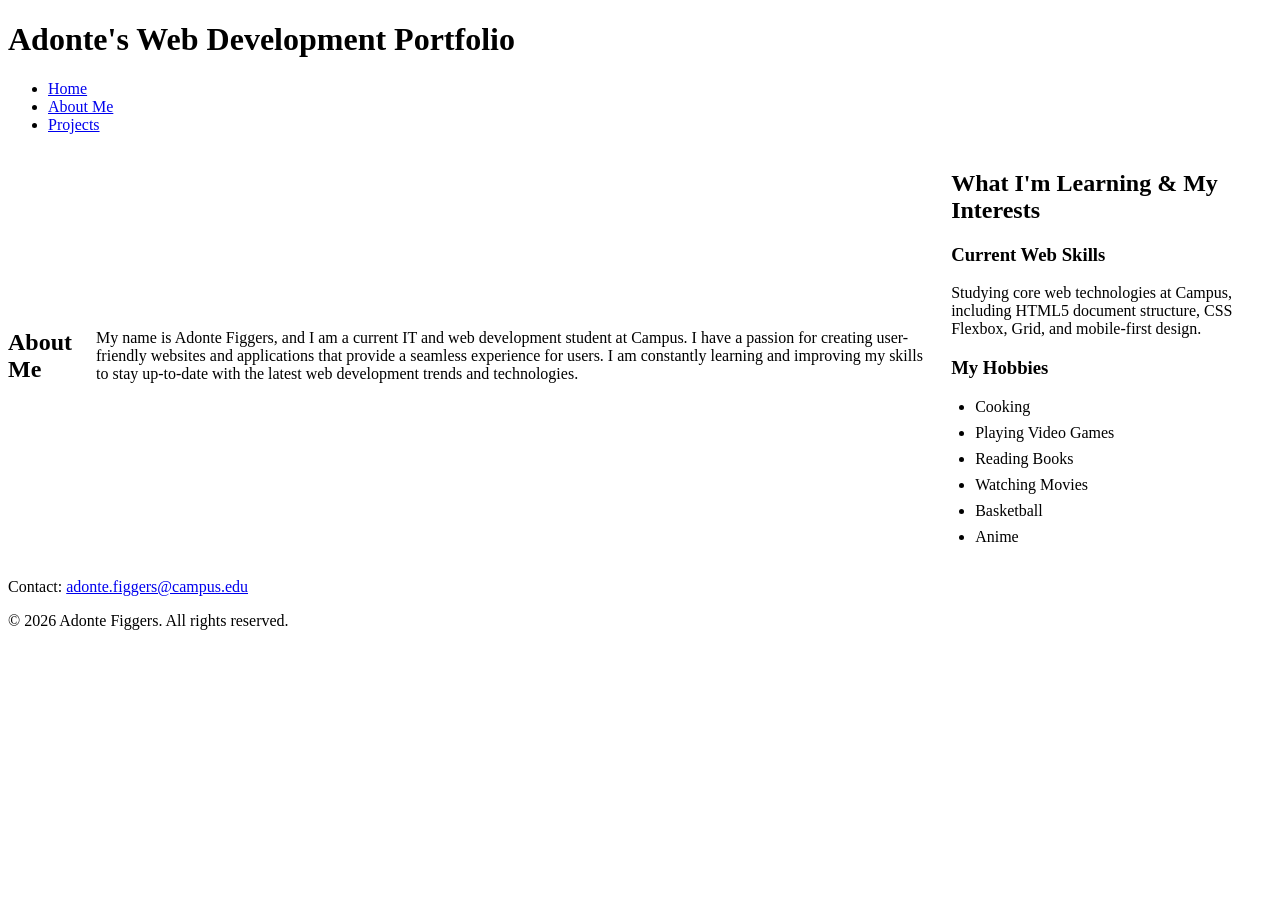
==== About Me.html @ 8f97d176 "Add initial HTML structure and styles for portfolio website" ====
<!DOCTYPE html>
<html lang="en">

<head>
    <meta charset="UTF-8">
    <meta name="viewport" content="width=device-width, initial-scale=1.0">
    <title>About Me</title>
    <link rel="stylesheet" href="styles.css">
</head>

<body>
    <header>
        <div class="header-inner">
            <h1>Adonte's Web Development Portfolio</h1>
            <nav>
                <ul>
                    <li><a href="index.html">Home</a></li>
                    <li><a href="About Me.html" class="active">About Me</a></li>
                    <li><a href="projects.html">Projects</a></li>
                </ul>
            </nav>
        </div>
    </header>
    <main class="container">
        <section id="hero-banner">
            <h2>About Me</h2>
            <p>My name is Adonte Figgers, and I am a current IT and web development student at Campus. I have a passion
                for creating user-friendly websites and applications that provide a seamless experience for users. I am
                constantly learning and improving my skills to stay up-to-date with the latest web development trends
                and technologies.</p>
            <section>
                <h2>What I'm Learning & My Interests</h2>
                <div class="grid-section">
                    <article class="card">
                        <h3>Current Web Skills</h3>
                        <p>Studying core web technologies at Campus, including HTML5 document structure, CSS Flexbox,
                            Grid, and mobile-first design.</p>
                    </article>
                    <article class="card">
                        <h3>My Hobbies</h3>
                        <ul>
                            <li>Cooking</li>
                            <li>Playing Video Games</li>
                            <li>Reading Books</li>
                            <li>Watching Movies</li>
                            <li>Basketball</li>
                            <li>Anime</li>
                        </ul>
                    </article>
                </div>
            </section>
    </main>
    <footer>
        <div class="container">
            <p>Contact: <a href="mailto:afiggers@my.campus.edu">adonte.figgers@campus.edu</a></p>
            <p>&copy; 2026 Adonte Figgers. All rights reserved.</p>
        </div>
    </footer>
</body>

</html>
---- styles.css ----
#hero-banner img {
    border-radius: 8px;
    margin-bottom: 16px;
    display: block;
}

.card ul {
    padding-left: 24px;
}

.card li {
    margin-bottom: 8px;
}

#hero-banner img {
    border-radius: 8px;
    margin-bottom: 16px;
    display: block;
}

@media (min-width: 768px) {
    #hero-banner {
    display: flex;
    align-items: center;
    gap: 24px;
    }
}
@media (min-width: 360px) {
    #hero-banner img {
        width: 200px;
        height: auto;
    }
}
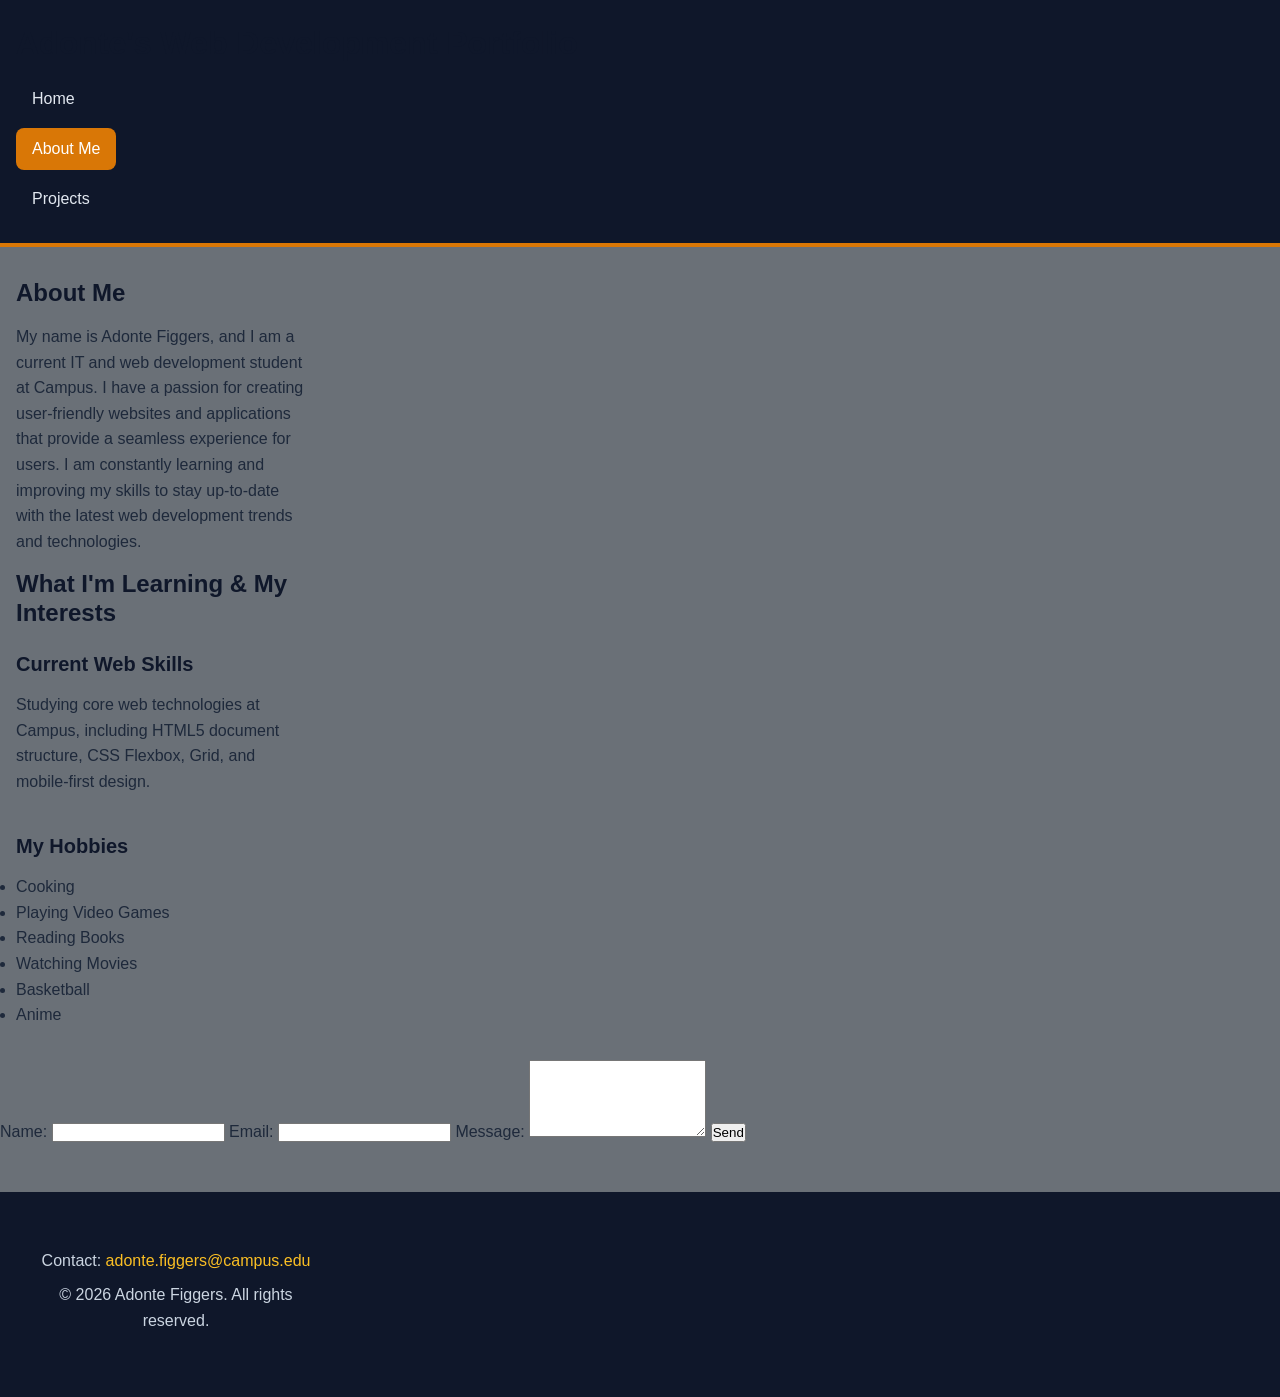
==== commit e6d294bc: "Add contact form to About Me page for user inquiries" ====
--- a/About Me.html
+++ b/About Me.html
@@ -50,6 +50,19 @@
                 </div>
             </section>
     </main>
+    <form action="mailto:afiggers@my.campus.edu">
+        <label for="name">Name:</label>
+            <input type="text" id="name" name="name" required>
+
+            <label for="email">Email:</label>
+            <input type="email" id="email" name="email" required>
+
+            <label for="message">Message:</label>
+            <textarea id="message" name="message" rows="5" required></textarea>
+
+            <button type="submit">Send</button>
+    </form>
+
     <footer>
         <div class="container">
             <p>Contact: <a href="mailto:afiggers@my.campus.edu">adonte.figgers@campus.edu</a></p>
--- a/styles.css
+++ b/styles.css
@@ -1,33 +1,114 @@
-#hero-banner img {
-    border-radius: 8px;
-    margin-bottom: 16px;
-    display: block;
+@media (min-width: 768px) {
+    .container {
+        max-width: 768px;
+    }
 }
 
-.card ul {
-    padding-left: 24px;
+@media (min-width: 320px) {
+    .container {
+        max-width: 320px;
+    }
 }
 
-.card li {
-    margin-bottom: 8px;
+@import url('https://fonts.googleapis.com/css2?family=Inter:wght@400;500;600;700&display=swap');
+
+* {
+    box-sizing: border-box;
+    margin: 0;
+    padding: 0;
 }
 
-#hero-banner img {
-    border-radius: 8px;
-    margin-bottom: 16px;
-    display: block;
+body {
+    font-family: 'Inter', sans-serif;
+    background-color: #6a7077;
+    color: #1E293B;
+    line-height: 1.6;
+    display: flex;
+    flex-direction: column;
+    min-height: 100px;
 }
 
-@media (min-width: 768px) {
-    #hero-banner {
-    display: flex;
-    align-items: center;
-    gap: 24px;
-    }
+main {
+    flex: 1;
 }
-@media (min-width: 360px) {
-    #hero-banner img {
-        width: 200px;
-        height: auto;
-    }
+
+h1,
+h2,
+h3 {
+    font-family: 'Space Grotesk', sans-serif;
+    color: #0F172A;
+    line-height: 1.2;
+    margin-bottom: 16px;
+}
+
+h1 {
+    font-size: 32px;
+}
+
+h2 {
+    font-size: 24px;
+}
+
+h3 {
+    font-size: 20px;
+}
+
+p {
+    margin-bottom: 16px;
+}
+header {
+  background-color: #0F172A;
+  color: #F8FAFC;
+  padding: 24px 16px;
+  border-bottom: 4px solid #D97706;
+}
+
+nav ul {
+  list-style: none;
+  display: flex;
+  flex-direction: column;
+  gap: 8px;
+  margin-top: 16px;
+}
+nav a {
+  display: inline-block;
+  color: #E2E8F0;
+  text-decoration: none;
+  font-weight: 500;
+  padding: 8px 16px;
+  border-radius: 8px;
+}
+
+nav a:hover,
+nav a.active {
+  background-color: #D97706;
+  color: #FFFFFF;
+}
+footer {
+  background-color: #0F172A;
+  color: #CBD5E1;
+  padding: 24px 16px;
+  margin-top: 48px;
+  text-align: center;
+}
+
+footer p {
+  margin-bottom: 8px;
+}
+
+footer a {
+  color: #FBBF24;
+  text-decoration: none;
+  font-weight: 500;
+}
+.container {
+  width: 100%;
+  padding: 32px 16px;
+}
+
+.grid-section {
+  display: grid;
+  grid-template-columns: 1fr;
+  gap: 24px;
+  margin-top: 24px;
 }
